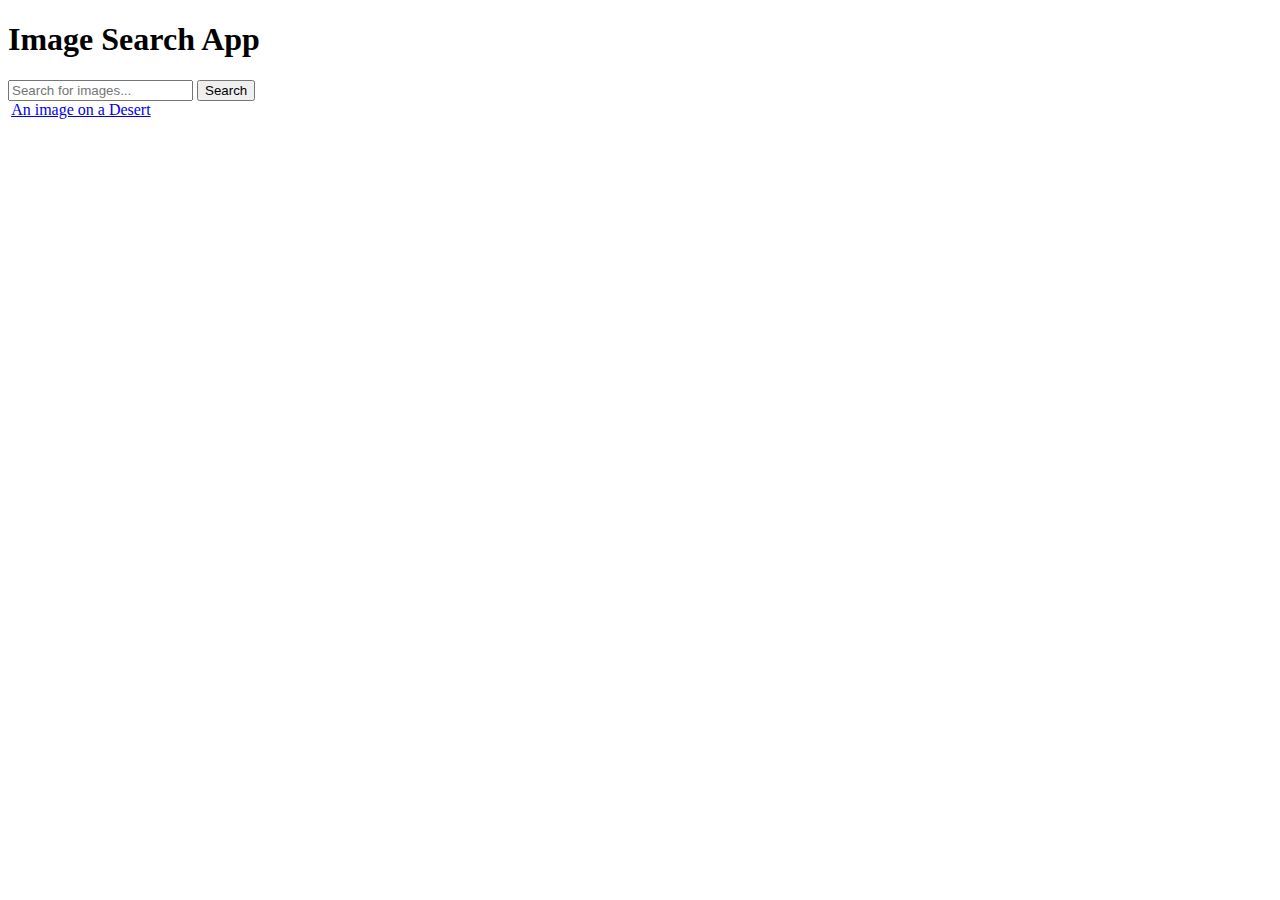
==== Image search app/index.html @ def2546b "start to build image search app" ====
<!DOCTYPE html>
<html lang="en">

<head>
  <meta charset="UTF-8">
  <meta name="viewport" content="width=device-width, initial-scale=1.0">
  <title>Image Search App</title>
</head>

<body>
  <h1>
    Image Search App
  </h1>
  <form>
    <input type="text" id="search-id" placeholder="Search for images..." />
    <button id="search-button">Search</button>
    <div class="search-result">
      <div class="search-result">
        <img
          src="https://images.unsplash.com/photo-1682687220198-88e9bdea9931?q=80&w=2070&auto=format&fit=crop&ixlib=rb-4.0.3&ixid=M3wxMjA3fDF8MHxwaG90by1wYWdlfHx8fGVufDB8fHx8fA%3D%3D"
          alt="">
        <a href="https://unsplash.com/photos/a-woman-standing-on-top-of-a-sand-dune-x4vxK4VGKX0" target="_blank"
          rel="noopener noreferrer">An image on a Desert</a>
      </div>
    </div>
  </form>
</body>

</html>
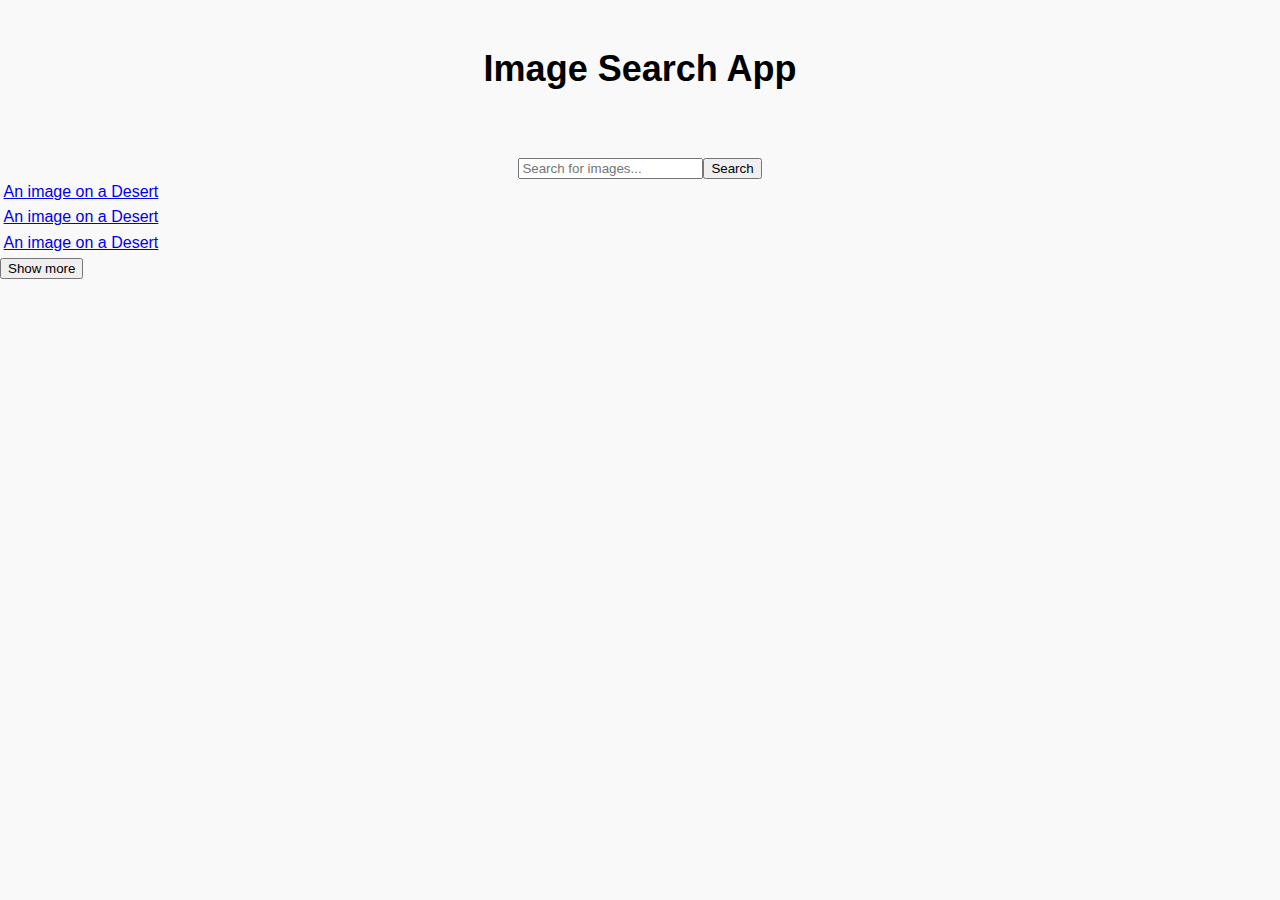
==== commit 5a448f30: "create a clock" ====
--- a/Image search app/index.html
+++ b/Image search app/index.html
@@ -5,6 +5,7 @@
   <meta charset="UTF-8">
   <meta name="viewport" content="width=device-width, initial-scale=1.0">
   <title>Image Search App</title>
+  <link rel="stylesheet" href="style.css">
 </head>
 
 <body>
@@ -14,16 +15,32 @@
   <form>
     <input type="text" id="search-id" placeholder="Search for images..." />
     <button id="search-button">Search</button>
+
+  </form>
+  <div class="search-result">
     <div class="search-result">
-      <div class="search-result">
-        <img
-          src="https://images.unsplash.com/photo-1682687220198-88e9bdea9931?q=80&w=2070&auto=format&fit=crop&ixlib=rb-4.0.3&ixid=M3wxMjA3fDF8MHxwaG90by1wYWdlfHx8fGVufDB8fHx8fA%3D%3D"
-          alt="">
-        <a href="https://unsplash.com/photos/a-woman-standing-on-top-of-a-sand-dune-x4vxK4VGKX0" target="_blank"
-          rel="noopener noreferrer">An image on a Desert</a>
-      </div>
+      <img
+        src="https://images.unsplash.com/photo-1682687220198-88e9bdea9931?q=80&w=2070&auto=format&fit=crop&ixlib=rb-4.0.3&ixid=M3wxMjA3fDF8MHxwaG90by1wYWdlfHx8fGVufDB8fHx8fA%3D%3D"
+        alt="">
+      <a href="https://unsplash.com/photos/a-woman-standing-on-top-of-a-sand-dune-x4vxK4VGKX0" target="_blank"
+        rel="noopener noreferrer">An image on a Desert</a>
     </div>
-  </form>
+    <div class="search-result">
+      <img
+        src="https://images.unsplash.com/photo-1682687220198-88e9bdea9931?q=80&w=2070&auto=format&fit=crop&ixlib=rb-4.0.3&ixid=M3wxMjA3fDF8MHxwaG90by1wYWdlfHx8fGVufDB8fHx8fA%3D%3D"
+        alt="">
+      <a href="https://unsplash.com/photos/a-woman-standing-on-top-of-a-sand-dune-x4vxK4VGKX0" target="_blank"
+        rel="noopener noreferrer">An image on a Desert</a>
+    </div>
+    <div class="search-result">
+      <img
+        src="https://images.unsplash.com/photo-1682687220198-88e9bdea9931?q=80&w=2070&auto=format&fit=crop&ixlib=rb-4.0.3&ixid=M3wxMjA3fDF8MHxwaG90by1wYWdlfHx8fGVufDB8fHx8fA%3D%3D"
+        alt="">
+      <a href="https://unsplash.com/photos/a-woman-standing-on-top-of-a-sand-dune-x4vxK4VGKX0" target="_blank"
+        rel="noopener noreferrer">An image on a Desert</a>
+    </div>
+  </div>
+  <button id="show-more-button">Show more</button>
 </body>
 
 </html>--- a/Image search app/style.css
+++ b/Image search app/style.css
@@ -0,0 +1,19 @@
+body{
+  background-color: #f9f9f9;
+  font-family: Arial, Helvetica, sans-serif;
+  line-height: 1.6;
+  margin: 0;
+}
+
+h1{
+  font-size: 36px;
+  font-weight: bold;
+  text-align: center;
+  margin-top: 40px;
+  margin-bottom: 60px;
+}
+form{
+  display: flex;
+  justify-content: center;
+  align-items: center;
+}